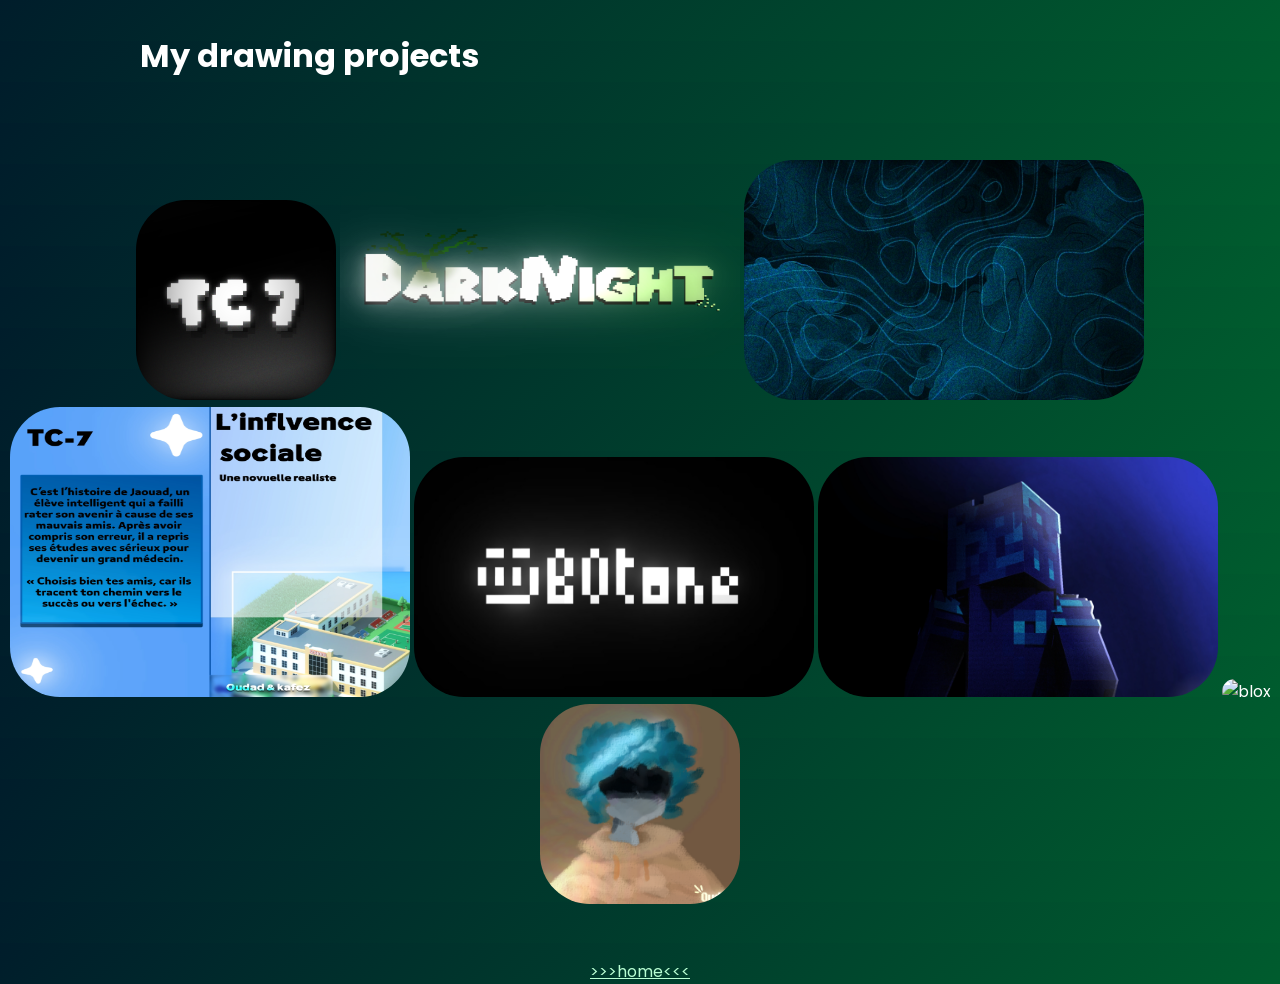
==== projects.html @ 90ea0c34 "Add HTML structure for projects page" ====
<!-- My projects -->

<!DOCTYPE html>
<html>
<head>

 <meta charset="UTF-8"/>
    <meta name="viewport" content="width=device-width, initial-scale=1.0" />
         <meta name="descripion" content="My drawing"/>
    <link rel="stylesheet" href="styles.css" />
<title>My Drawing</title>
<font color="white">
</head><body align="center"></body>
<header align="center"><h1 align="center" color="white"><p></p align="center">My drawing projects</h1></header>
<body align="center">
   


<h1 class="down">...</h1>
</body>
<img class="imgg" src="assets/Projects/tc7.png" alt="blox" width="200" height="200">

<img class="imgg" src="assets/Projects/game logo.png" alt="blox" width="400" height="240">
<img class="imgg" src="assets/Projects/bannerwallpaper.jpg" alt="blox" width="400" height="240">
<img class="imgg" src="assets/Projects/l'inf.jpg" alt="blox" width="400" height="290">
<img class="imgg" src="assets/Projects/pixel logo.jpg" alt="blox" width="400" height="240">
<img class="imgg" src="assets/Projects/oudadbanner.jpg" alt="blox" width="400" height="240">
 <img class="imgg" src="assets/Projects/oudadpfp.jpg" alt="blox" width="200" height="200">
 <img class="imgg" src="assets/Projects/oudadpfpNC.jpg" alt="blox" width="200" height="200">




<h1 class="down">...</h1>


<a class="bott" href="index.html"><u>>>>home<<<</u></a>

</font>

</body>






</html>

<!-- BY OUDAD -->
---- styles.css ----
@import url("https://fonts.googleapis.com/css2?family=Poppins:wght@700&display=swap");


.moving-text {
    display: inline-block;
    position: relative;
    animation: slide 2s infinite alternate ease-in-out;
    color: #eeeeee44;
}

  @keyframes slide {
    0%   { left: 0;}
    50% { right: 1000px;}
    100% { left: 100px;}
}


.oudad{
color: #00ffc84b;
}
body {
  height: 1vh;
  margin: 10;
  background: linear-gradient(135deg, #001d2b, #005c2e);
  transition: background 1s ease;
}


header:hover {
  transform: scale(1.1);
  box-shadow: 0 0 20px rgba(0, 172, 120, 0.8);
    transition: box-shadow 1s ;
    transition: transform 0.2s ;
}


.gg:hover {
  transform: scale(1.1);
  box-shadow: 0 0 20px rgba(0, 172, 120, 0.8);
    transition: box-shadow 1s ;
    transition: transform 0.2s ;
}




.bott {
color: #b9ffd4;
}

* {
  margin: 0;
  padding: 0;
  box-sizing: border-box;
  scroll-behavior: smooth;
  font-family: "Poppins", serif;
}
    img {
      transition: transform 0.2s ease;
        cursor: pointer;
     
}



    img:active {
      transform: scale(1.5) ;
        cursor: pointer;
      
}
header {
  display: flex;
  justify-content: space-between;
  align-items: center;
  margin: 2rem auto;
  max-width: 1000px;
  transition: box-shadow 0.2s;
  border-radius: 20px;
  border-width: 100cm;
  box-sizing: calc(100);
   background-attachment: scroll;
  
}

.imgg {
    border-radius: 50px;
    transition: border-radius 1s;


    
}

.imgg:hover {
  transform: scale(1);
  box-shadow: 0 0 20px rgba(0, 172, 120, 0.8);

}


.con li img {
  width:  50px;
  height: 50px;
  object-fit: contain;
  transition: transform 0.2s;
  transform: scale(1);
}

.down {
color: #ffffff00;

}
.con{
   color: #b9ffd4;
   border-radius: 100px;
transform: scale(1);
   }
.con:hover {
  transform: scale(1);
  box-shadow: 0 0 20px rgba(0, 172, 120, 0.8);
  transition: box-shadow 0.5s;
}
header {
  position: sticky;
  top: 0;
 transition: transform 0.2s;
  z-index: 1000;
   background-attachment: scroll;
}

.navigation ul {
  display: flex;
  list-style-type: none;
  gap: 2rem;
}

.navigation a {
  text-decoration: none;
  color: #eeeeee;
}

.navigation a:hover {
  color: #00adb5;
}

hr {
  opacity: 10%;
}

.hero {
  display: flex;
  justify-content: space-between;
  align-items: center;
  margin: 5rem auto;
  max-width: 1200px;
}
.arrow {
  position: absolute;
  transform: translateX(-5.5rem) translateY(1.5rem);
}

.heroSub {
  display: flex;
  flex-direction: column;
  gap: 0.5rem;
}

.name {
  font-size: 3rem;
  color: #eeeeee;
}

.title {
  font-size: 4rem;
  color: #00ffb3;
}
.heroBtns {
  display: flex;
  gap: 1rem;
  margin-top: 1.5rem;
}
.hireMe {
  background-color: #00adb5;
  color: #eeeeee;
  border-radius: 24px;
  text-decoration: none;
  padding: 0.5rem 1.5rem;
  text-shadow: 0px 4px 4px rgba(0, 0, 0, 0.5);
}
.Botonee {
  background-color: #00532c;
  color: #aaf3ae;
  border-radius: 100px;
  text-decoration: none;
  padding: 0.5rem 1.5rem;
  text-shadow: 100;
  display: center;
  align-items: center;
  gap: 0.5rem;
  backdrop-filter: blur(4px);
  width: 200px;
  height: 200px;
  object-fit: contain;
  transition: transform 0.2s;
   padding: 12px 24px;
  font-size: 18px;
  border: none;
  border-radius: 20px;
  background: linear-gradient(45deg, #00532c, #00a759);
  color: white;
  cursor: pointer;
  transition: transform 0.3s ease, box-shadow 0.3s ease;
  box-shadow: 0 0 10px rgba(0, 0, 0, 0.281);
  position: relative;
  overflow: hidden;
 
}
@keyframes .Botonee {
  0% {
    transform: translateX(-100%) rotate(45deg);
}
  100% {
    transform: translateX(100%) rotate(45deg);
}
}

.Botonee:hover {
  transform: scale(1.1);
  box-shadow: 0 0 20px rgba(0, 172, 120, 0.8);
}

.works:hover {
  box-shadow: 0 0 20px rgba(0, 172, 120, 0.8);
   transition: box-shadow 1s;
}


.Botonee:active {
      transform: scale(1.5)
}

.Botonee li :hover {
  transform: rotate(-10deg) scale(1.5);
}

.aboutMe {
  display: flex;
  justify-content: space-between;
  align-items: center;
  margin: 5rem auto;
  max-width: 1200px;
  gap: 10rem;
}
.textContainer {
  display: flex;
  flex-direction: column;
}
.textTitle {
  display: flex;
  align-items: center;
  gap: 5px;
  font-size: 2rem;
}
.aboutName {
  color: #eeeeee;
}
.aboutTitle {
  color: #00ffc8;
}
.aboutMeParagraf {
  text-align: justify;
  color: rgb(255, 255, 255);
}
.worksContainer {
  display: flex;
  flex-direction: column;
  justify-content: space-around;
  align-items: left;
  margin: 5rem auto;
  max-width: 1200px;
}

.projectTitle {
  display: flex;
  align-items: center;
  justify-content: left;
  gap: 5px;
  font-size: 2rem;
}
.works ul {
  display: flex;
  list-style-type: none;
  align-items: center;
  justify-content: space-between;
}
.works li {
  border-radius: 16px;
  background-color: rgba(0, 41, 34, 0.164);
  backdrop-filter: blur(4px);
  padding: 1rem 4rem;
      border-radius: 20px;
}
.works li img {
  width: 200px;
  height: 200px;
  object-fit: contain;
  transition: transform 0.2s;
}
.works li :hover {
  transform: rotate(-10deg) scale(1.5);
      border-radius: 20px;
}

.contactContainer {
  display: flex;
  flex-direction: column;
  align-items: center;
  justify-content: space-around;
  gap: 2rem;
  margin: 2rem auto;
  max-width: 1200px;
}
.contactTitle {
  display: flex;
  align-items: center;
  justify-content: center;
  gap: 5px;
  margin-bottom: 10px;
  font-size: 2rem;
}
.contact {
  display: flex;
  align-items: center;
  justify-content: center;
  margin-right: 5rem;
  gap: 20rem;
}
.contact h3,
.contact a {
  color: #eeeeee;
  text-decoration: none;
}
.emailAndPhone {
  display: flex;
  align-items: center;
  justify-content: center;
  gap: 5px;
}

.socialMedia {
  display: flex;
  align-items: center;
  justify-content: center;
  gap: 3rem;
}
.socialMedia a {
  display: flex;
  align-items: center;
  justify-content: center;
  border-radius: 50px;
  background-color: rgba(57, 62, 70, 0.5);
  backdrop-filter: blur(4px);
  padding: 1rem;
}
.socialMedia img {
  width: 24px;
  height: 24px;
}

footer {
  color: #eeeeee;
  padding: 2rem;
  text-align: center;
    color: white;
    padding: 20px;
    text-align: center;
    overflow: hidden;
    position: relative;
}


  }
  .hero {
    flex-direction: column;
    align-items: center;
    gap: 2rem;
  }
  .heroImg {
    width: 400px;
  }
  .name,
  .title {
    font-size: 2rem;
  }
  .arrow {
    display: none;
  }
  .aboutMe {
    flex-direction: column-reverse;
    align-items: center;
    gap: 2rem;
  }
  .textContainer {
    align-items: center;
    margin: 0rem 5rem;
    gap: 1rem;
  }
  .aboutName,
  .aboutTitle {
    font-size: 2rem;
  }
  .light {
    width: 60px;
  }
  .aboutMeImg {
    width: 400px;
  }
  .works {
    padding: 0;
  }
  .worksContainer {
    padding: 5rem 0rem;
    gap: 3rem;
  }
  .projectTitle {
    margin-left: 1rem;
  }
  .works ul {
    flex-direction: column;
    gap: 1rem;
  }
  .contactContainer {
    margin: 10rem 5rem;
    gap: 2rem;
     align-items: center;
  }
  .contact {
    flex-direction: column;
    gap: 1rem;
    margin-right: 0;
     align-items: center;
  }








}

@media (max-width: 1023px) {
  header {
    margin-left: 1rem;
    margin-right: 1rem;

.container,
.hero,
.heroSub,
.aboutMe,
.textContainer,
.works,
.worksContainer,
.projectTitle {
    margin-left: auto;
    margin-right: auto;
    text-align: center;
}


img {
    display: block;
    margin-left: auto;
    margin-right: auto;

}

ul {
    padding: 0;
    margin: auto;
    text-align: center;
}




.menu {
    text-align: center;
}

.submenu {
    text-align: center;
}
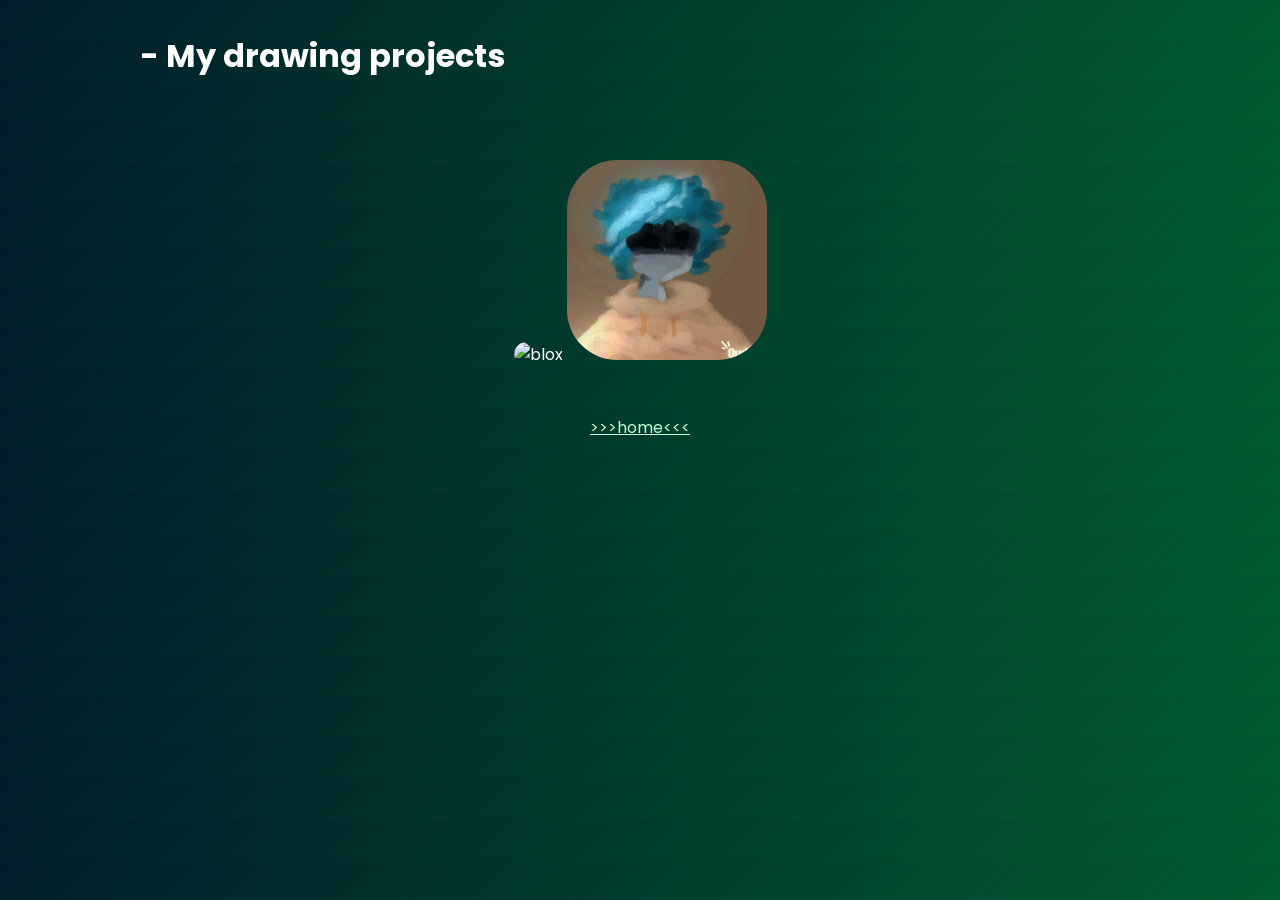
==== commit c2cc717c: "Refactor projects.html structure and content" ====
--- a/projects.html
+++ b/projects.html
@@ -12,20 +12,14 @@
 <title>My Drawing</title>
 <font color="white">
 </head><body align="center"></body>
-<header align="center"><h1 align="center" color="white"><p></p align="center">My drawing projects</h1></header>
+<header align="center"><h1 align="center" color="white"><p></p align="center"> - My drawing projects</h1></header>
 <body align="center">
    
 
 
 <h1 class="down">...</h1>
 </body>
-<img class="imgg" src="assets/Projects/tc7.png" alt="blox" width="200" height="200">
 
-<img class="imgg" src="assets/Projects/game logo.png" alt="blox" width="400" height="240">
-<img class="imgg" src="assets/Projects/bannerwallpaper.jpg" alt="blox" width="400" height="240">
-<img class="imgg" src="assets/Projects/l'inf.jpg" alt="blox" width="400" height="290">
-<img class="imgg" src="assets/Projects/pixel logo.jpg" alt="blox" width="400" height="240">
-<img class="imgg" src="assets/Projects/oudadbanner.jpg" alt="blox" width="400" height="240">
  <img class="imgg" src="assets/Projects/oudadpfp.jpg" alt="blox" width="200" height="200">
  <img class="imgg" src="assets/Projects/oudadpfpNC.jpg" alt="blox" width="200" height="200">
 
@@ -41,11 +35,12 @@
 
 </body>
 
+<html>
 
 
 
 
 
-</html>
 
 <!-- BY OUDAD -->
+
